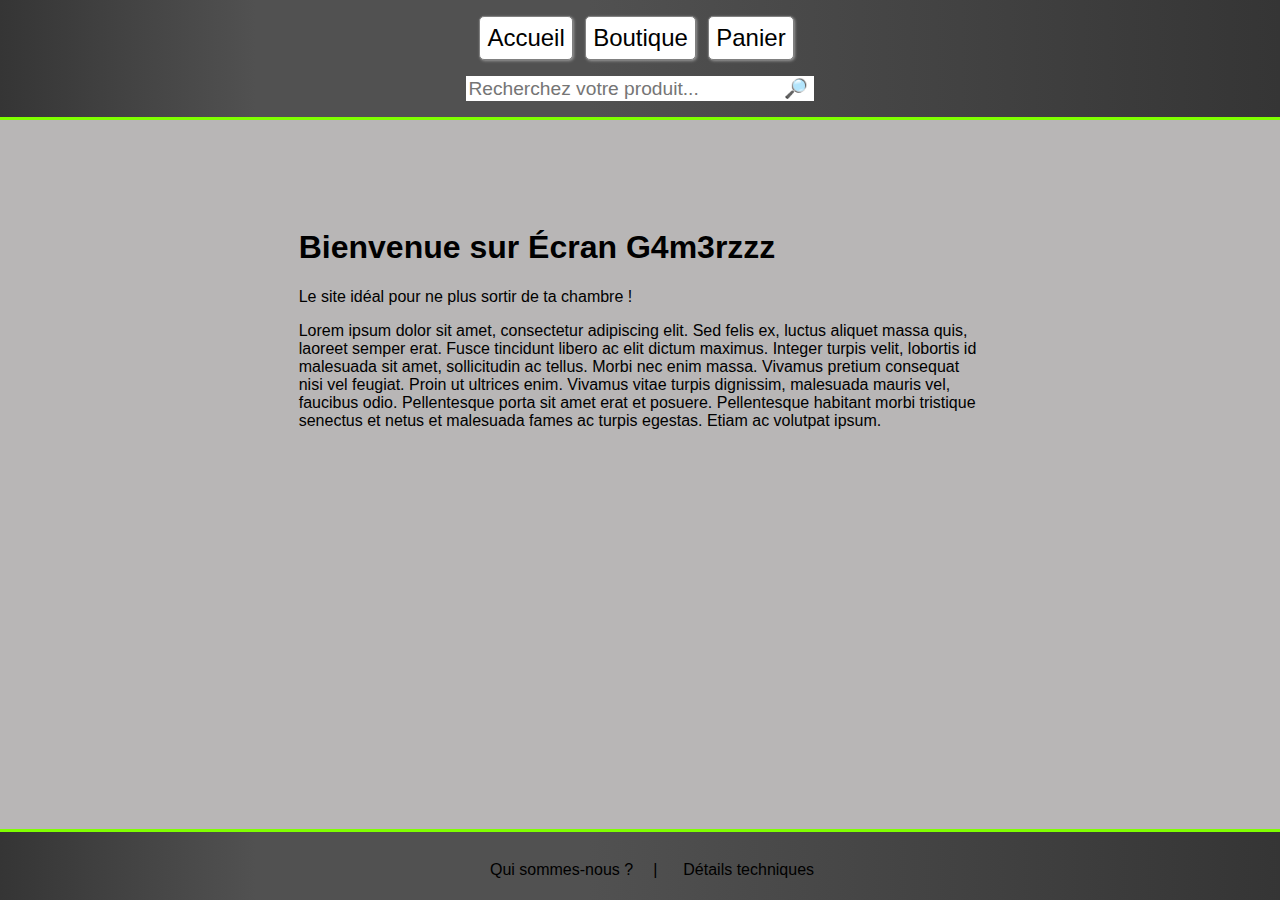
==== index.html @ c2489e90 "Modif Panier+Boutique (principalement) (lire pour plus de détails)" ====
<!DOCTYPE html>
<html>
	<head>
		<meta charset="utf-8">
		<link rel="stylesheet" type="text/css" href="assets/style.css">
		<title>Accueil</title>
	</head>
  
	<body>
		<header>
			<!-- <a href="index.html"><img src="assets/images/Logo 4K 120Hz.PNG" alt="Logo Écran G4m3rzzZ" /></a> -->
			<nav>
				<ul>
					<li><a href="index.html">Accueil</a></li>
					<li><a href="Boutique.html">Boutique</a></li>
					<li><a href="Panier_vide.html">Panier</a></li>
				</ul>
			</nav>
			<form action="Boutique.html" class="recherche">
				<input type="text" placeholder="Recherchez votre produit..." class="recherche">
					<button type="submit">&#128270;</button>
				</input>
			</form>
		</header>
		
		<article>
			<div class='bord'></div>
			<section id="content">
				<h1>Bienvenue sur Écran G4m3rzzz</h1>
				<p>Le site idéal pour ne plus sortir de ta chambre !</p>
				
				<p>Lorem ipsum dolor sit amet, consectetur adipiscing elit. Sed felis ex, luctus aliquet 
				massa quis, laoreet semper erat. Fusce tincidunt libero ac elit dictum maximus. 
				Integer turpis velit, lobortis id malesuada sit amet, sollicitudin ac tellus. 
				Morbi nec enim massa. Vivamus pretium consequat nisi vel feugiat. Proin ut ultrices enim. 
				Vivamus vitae turpis dignissim, malesuada mauris vel, faucibus odio. 
				Pellentesque porta sit amet erat et posuere. Pellentesque habitant morbi tristique senectus 
				et netus et malesuada fames ac turpis egestas. Etiam ac volutpat ipsum.</p>
			</section>
			<div class='bord'></div>
		</article>
		<footer>
			<ul>
				<li><a href="Qui_sommes_nous.html">Qui sommes-nous ?</a></li>
				<li><a href="Details_techniques.html">Détails techniques</li>
			</ul>
		</footer>
	</body>
</html>
---- assets/style.css ----
body{
	background-color: #b8b6b6;
	display:flex; 
	flex-direction:column;
	min-width: 364px;
	font-family: sans-serif;
}

header {
	position : fixed;
	top : 0;
	left: 0;
	right : 0;
	background-image : url("images/Logo\ 4K\ 120Hz.PNG");
	background-repeat: no-repeat;
	background : linear-gradient(90deg,#353535 0,#515151 20%,#515151 46%,#353535);
	display: flex;
	align-items: center;
	justify-content: center;
	border-bottom: solid chartreuse;
	flex-direction: column;
}

header img {
	height : 131px;
	width: 200px;
	display: flex;
	justify-content: flex-start;
}

ul {
	list-style-type: none; 
	display : flex;
	justify-content : center;
}

li > a {
	text-decoration : none;
	color : inherit;
}

a:hover {
	color : #666666;
}

a:target {
	font-weight: bold;
}

nav ul{
	padding: 0 15px 0 20px;
}


nav ul li{
	border : 1px solid gray;
	border-radius : 5px;
	padding : 0.30em;
	margin-right : 0.5em;
	box-shadow : 1px 1px 3px #999;
	font-size : 1.5em;
	background-color: white;
}
form.recherche {
	display: flex;
	margin-bottom: 1em;
}

input.recherche {
	display: block;
	clear : both;
	width: 16em;
	border: none;
	font-size: 1.2em;
}

button {
	background-color: white;
  	border: none;
  	color: white;
  	text-align: right;
  	text-decoration: none;
  	display: inline-block;
  	font-size: 1.2em;
  	margin: 0;
  	cursor: pointer;
}

article {
	display: flex;
}

#content {
	margin-top : 200px;
	margin-bottom: 200px;
	padding-left: 5%;
	padding-right: 5%;
}

#boutique {
	display: block;
	margin : 0 auto;
}

#liste_produit {
	display : grid;
	grid-template-rows: repeat(6,20%);
	text-align: center;
}

#liste_panier {
	display : grid;
	grid-template-rows: 20%;
	text-align: center;
}

.image_produit img {
	width: 100%;
	max-height: 130px;
}

.produit {
	justify-content: center;
	display : grid;
	grid-template-columns: 20% 40% 15% 15% 10%;
	align-items: center;
	background: white;
	border-bottom: solid 1px #b8b6b6; 
}

.dispo {
	color : green;
}

.ndispo {
	color : orangered;
}

.produit_panier {
	display : grid;
	grid-template-columns: 20% 39% 25% 10% 6%;
	align-items: center;
	justify-items: center;
	background: white;
}

.poubelle:hover{
	color : red;
	cursor: pointer;
}
input.poubelle {
	background-color: white;
	border: none;
	color : black;
	font-weight : bold;
	font-size: large;
}

li.panier_vide > a {
	text-decoration: underline;
	color : blue;
}

li.panier_vide > img {
	height : 200px;
}
li.panier_vide {
	font-size: 2em;
	text-emphasis: bold;
}

ul.panier_vide {
	flex-direction: column;
	align-items: center;
}

footer {
	background : linear-gradient(90deg,#353535 0,#515151 20%,#515151 46%,#353535);
	position : fixed;
	bottom : 0;
	left : 0;
	right : 0;
	border-top: solid chartreuse;
}

#main-footer {
	background : linear-gradient(90deg,#353535 0,#515151 20%,#515151 46%,#353535);
	margin-top: auto;
	position: relative;
	border-top :solid chartreuse;
	margin-left : -8px;
	margin-right : -8px;
	margin-bottom : -8px;
}

footer ul {
	clear : both;
}

footer ul li {
	padding : 5px;
	margin-right : 1em;
	margin-top : 0.5em;
}

footer ul li:nth-child(1)::after {
	content: "|";
	margin-left : 20px;
}

@media (min-width: 1200px) {

	#content {
		margin-top : 200px;
		margin-left : 18%;
		margin-right : 18%;
	}


}
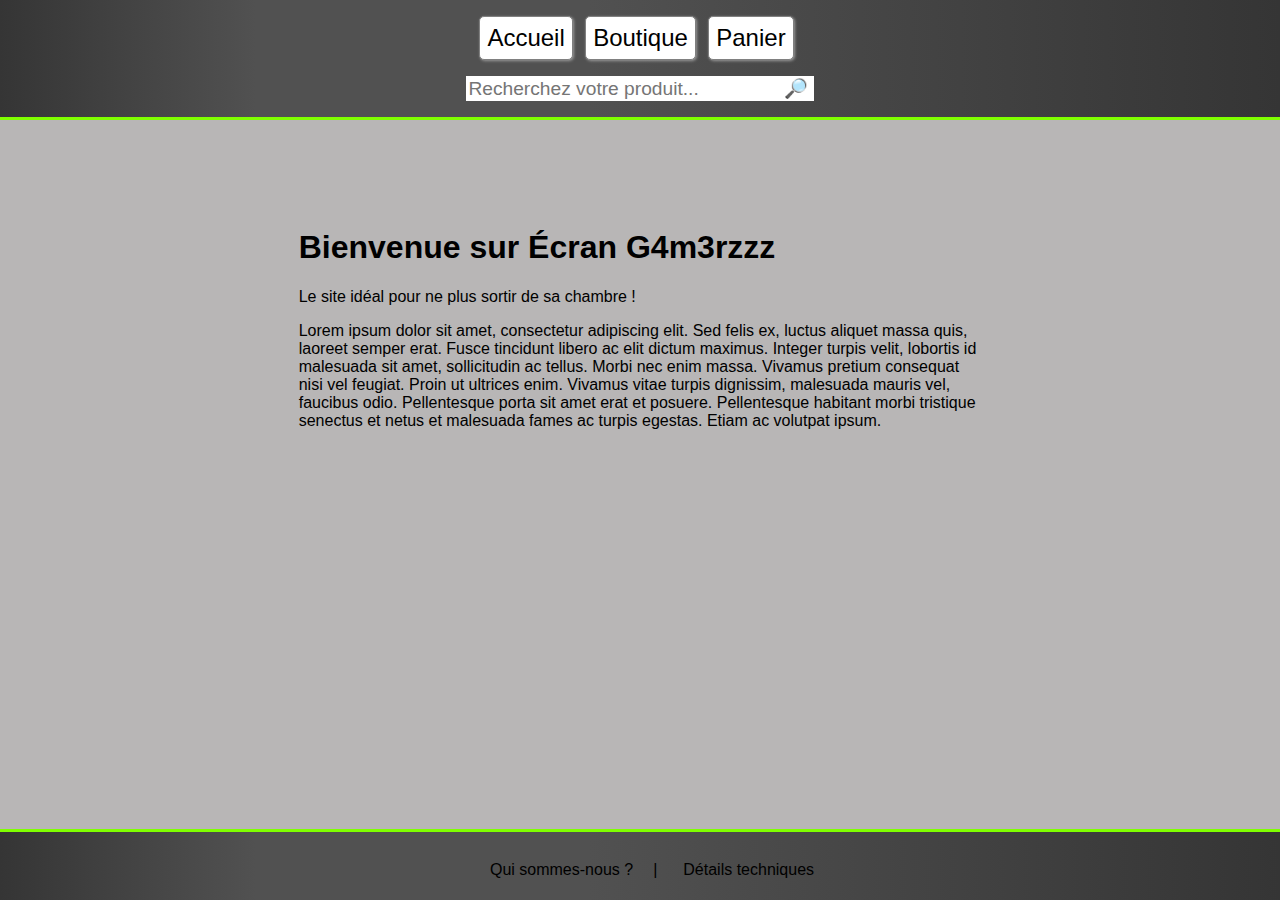
==== commit 40060a19: "Commit 20:00" ====
--- a/index.html
+++ b/index.html
@@ -27,7 +27,7 @@
 			<div class='bord'></div>
 			<section id="content">
 				<h1>Bienvenue sur Écran G4m3rzzz</h1>
-				<p>Le site idéal pour ne plus sortir de ta chambre !</p>
+				<p>Le site idéal pour ne plus sortir de sa chambre !</p>
 				
 				<p>Lorem ipsum dolor sit amet, consectetur adipiscing elit. Sed felis ex, luctus aliquet 
 				massa quis, laoreet semper erat. Fusce tincidunt libero ac elit dictum maximus. 
--- a/assets/style.css
+++ b/assets/style.css
@@ -61,6 +61,7 @@
 	font-size : 1.5em;
 	background-color: white;
 }
+
 form.recherche {
 	display: flex;
 	margin-bottom: 1em;
@@ -104,7 +105,7 @@
 
 #liste_produit {
 	display : grid;
-	grid-template-rows: repeat(6,20%);
+	grid-template-rows: repeat(6,8em);
 	text-align: center;
 }
 
@@ -112,6 +113,10 @@
 	display : grid;
 	grid-template-rows: 20%;
 	text-align: center;
+}
+
+.description_produit a {
+	color : black;
 }
 
 .image_produit img {
@@ -156,6 +161,50 @@
 	font-size: large;
 }
 
+#page_description {
+	display : grid ;
+}
+
+.elem_descri {
+	display : grid;
+	grid-template-columns: 40% 60%;
+	border-bottom: 2px solid rgb(100, 100, 100);
+	padding : 5px;
+}
+
+.elem_descri:last-child {
+	border-bottom: none;
+}
+
+
+.titre_descri {
+	font-weight: bold;
+}
+
+#produit_resum {
+	display: flex;
+	flex-direction: column;
+	justify-content: center;
+}
+
+#produit_resum > a {
+	align-self: flex-start;
+	border : 1px solid gray;
+	border-radius : 5px;
+	padding : 0.30em;
+	margin-right : 0.5em;
+	box-shadow : 1px 1px 3px #999;
+	font-size : 1.5em;
+	background-color: white;
+	text-decoration: none;
+	color : black;
+}
+
+#produit_resum a:hover {
+	color : #666666;
+}
+
+
 li.panier_vide > a {
 	text-decoration: underline;
 	color : blue;
@@ -173,6 +222,23 @@
 	flex-direction: column;
 	align-items: center;
 }
+
+.paiement_cb {
+	display: none;
+}
+
+.paiement_pp {
+	display: none;
+}
+
+#cb:checked ~ .paiement_cb {
+	display: block;
+}
+
+#pp:checked ~ .paiement_pp {
+	display : block;
+}
+
 
 footer {
 	background : linear-gradient(90deg,#353535 0,#515151 20%,#515151 46%,#353535);
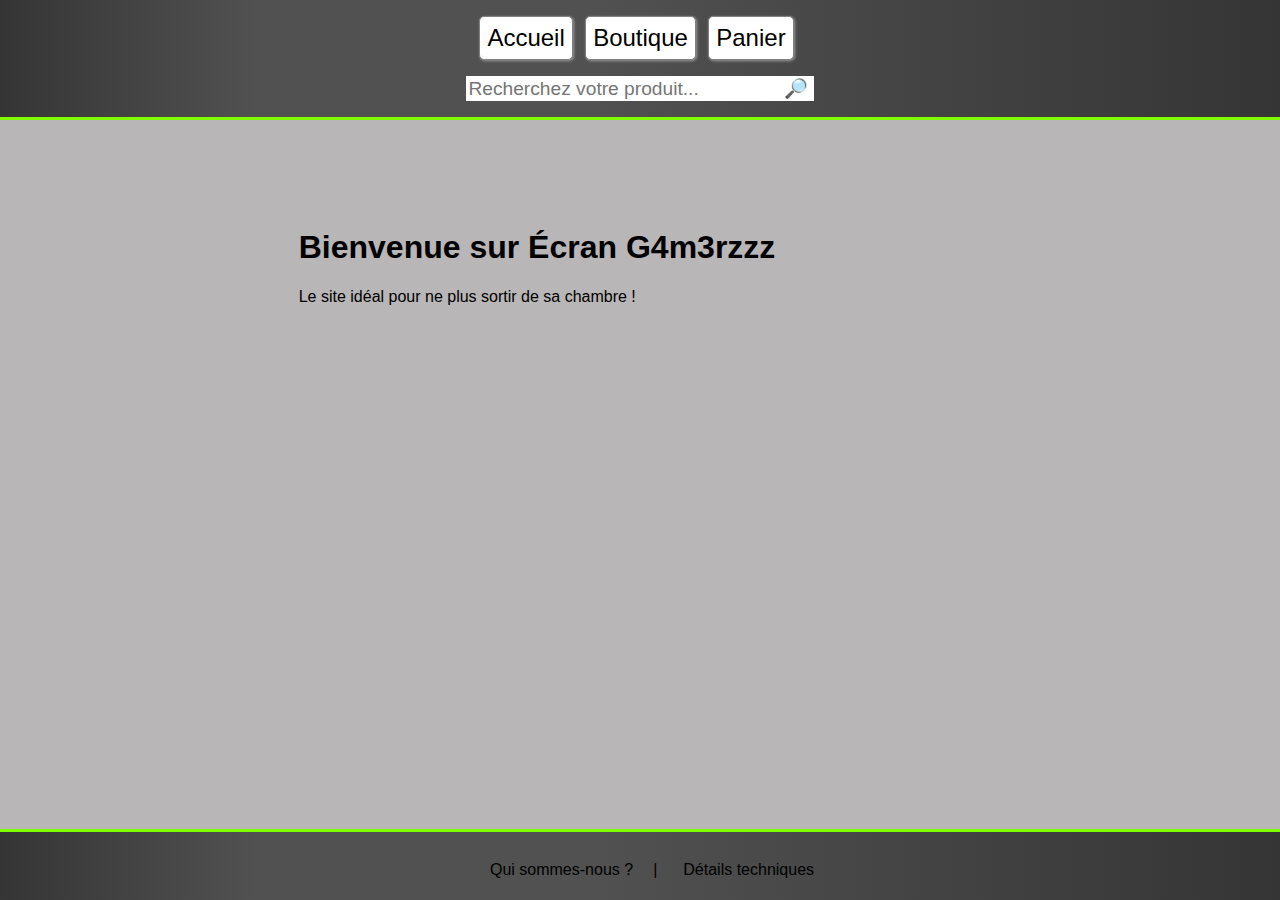
==== commit f0a89c10: "Commit 22:39" ====
--- a/index.html
+++ b/index.html
@@ -29,13 +29,7 @@
 				<h1>Bienvenue sur Écran G4m3rzzz</h1>
 				<p>Le site idéal pour ne plus sortir de sa chambre !</p>
 				
-				<p>Lorem ipsum dolor sit amet, consectetur adipiscing elit. Sed felis ex, luctus aliquet 
-				massa quis, laoreet semper erat. Fusce tincidunt libero ac elit dictum maximus. 
-				Integer turpis velit, lobortis id malesuada sit amet, sollicitudin ac tellus. 
-				Morbi nec enim massa. Vivamus pretium consequat nisi vel feugiat. Proin ut ultrices enim. 
-				Vivamus vitae turpis dignissim, malesuada mauris vel, faucibus odio. 
-				Pellentesque porta sit amet erat et posuere. Pellentesque habitant morbi tristique senectus 
-				et netus et malesuada fames ac turpis egestas. Etiam ac volutpat ipsum.</p>
+				
 			</section>
 			<div class='bord'></div>
 		</article>
--- a/assets/style.css
+++ b/assets/style.css
@@ -105,7 +105,7 @@
 
 #liste_produit {
 	display : grid;
-	grid-template-rows: repeat(6,8em);
+	grid-template-rows: repeat(6,10em);
 	text-align: center;
 }
 
@@ -187,7 +187,7 @@
 	justify-content: center;
 }
 
-#produit_resum > a {
+#produit_resum > div {
 	align-self: flex-start;
 	border : 1px solid gray;
 	border-radius : 5px;
@@ -199,11 +199,29 @@
 	text-decoration: none;
 	color : black;
 }
-
-#produit_resum a:hover {
+#produit_resum > div > a {	
+	text-decoration: none;
+	color : black;
+}
+
+#prix_prod{
+	border-right: 3px solid gray;
+	padding-right: 10px;
+}
+
+#produit_resum > div > a:hover {
 	color : #666666;
 }
 
+div.image_produit img {
+    padding-left: 3px;
+}
+
+#liste_panier {
+	display : grid;
+	grid-template-rows: repeat(2,10em);
+	text-align: center;
+}
 
 li.panier_vide > a {
 	text-decoration: underline;
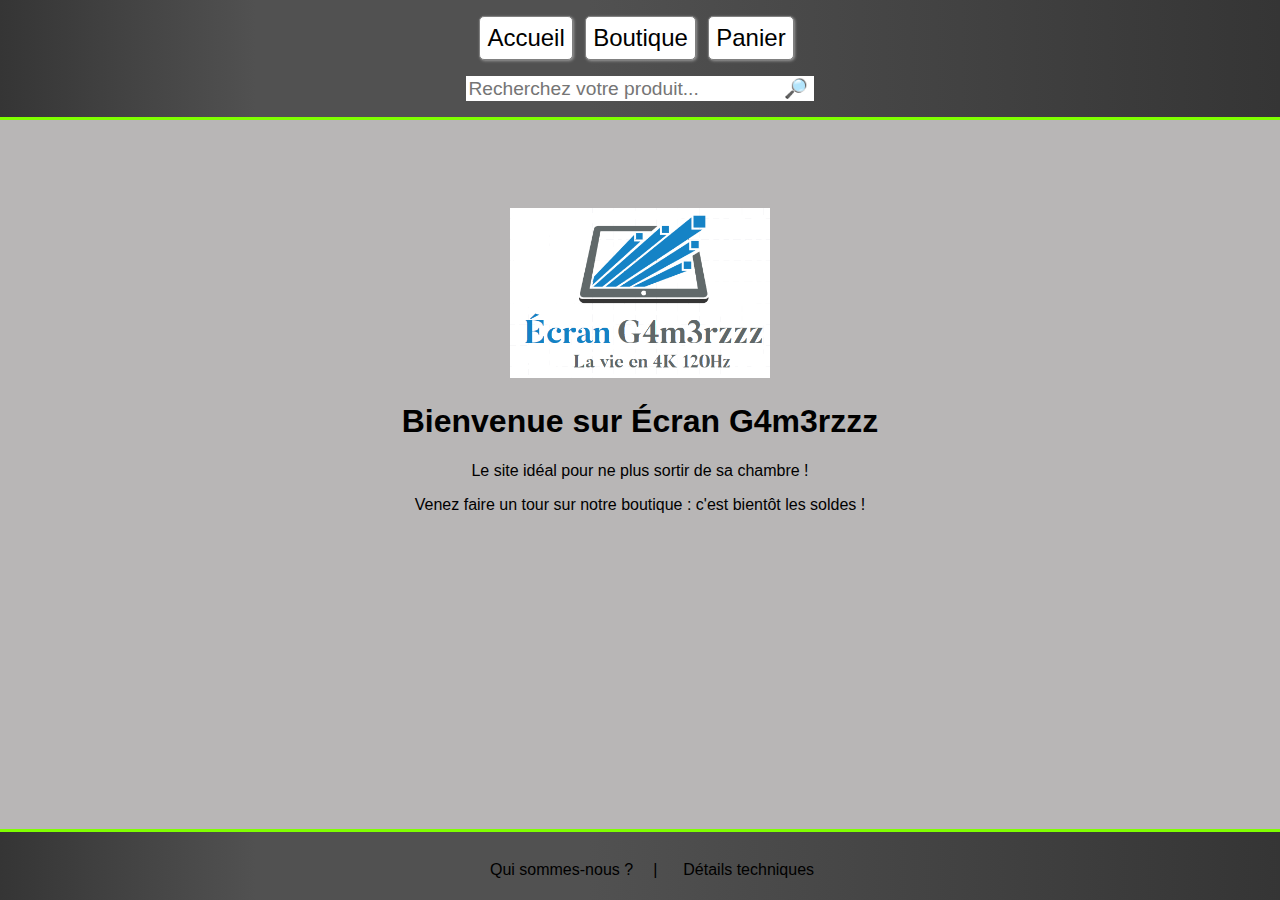
==== commit c8a174bc: "Ajout text-align : center à #content, ajout banniere page home" ====
--- a/index.html
+++ b/index.html
@@ -23,13 +23,14 @@
 			</form>
 		</header>
 		
-		<article>
+		<article class="home">
 			<div class='bord'></div>
 			<section id="content">
+				<img src="assets/images/Logo 4K 120Hz.PNG" alt="Logo Écran G4m3rzzZ" id="banniere"/>
 				<h1>Bienvenue sur Écran G4m3rzzz</h1>
 				<p>Le site idéal pour ne plus sortir de sa chambre !</p>
-				
-				
+				<a href="Boutique.html"><p>Venez faire un tour sur notre boutique : c'est bientôt les soldes !</p></a>
+
 			</section>
 			<div class='bord'></div>
 		</article>
--- a/assets/style.css
+++ b/assets/style.css
@@ -21,11 +21,9 @@
 	flex-direction: column;
 }
 
-header img {
-	height : 131px;
-	width: 200px;
-	display: flex;
-	justify-content: flex-start;
+#banniere {
+	height : 170px;
+	width: 260px;
 }
 
 ul {
@@ -34,7 +32,7 @@
 	justify-content : center;
 }
 
-li > a {
+li > a, section > a {
 	text-decoration : none;
 	color : inherit;
 }
@@ -78,7 +76,6 @@
 button {
 	background-color: white;
   	border: none;
-  	color: white;
   	text-align: right;
   	text-decoration: none;
   	display: inline-block;
@@ -91,11 +88,24 @@
 	display: flex;
 }
 
+article.commande, article.home {
+	justify-content: center;
+}
+
+section.commande {
+	text-align: center;
+	margin-top : 105px;
+	margin-bottom: 150px;
+	padding-left: 5%;
+	padding-right: 5%;
+}
+
 #content {
 	margin-top : 200px;
 	margin-bottom: 200px;
 	padding-left: 5%;
 	padding-right: 5%;
+	text-align: center;
 }
 
 #boutique {
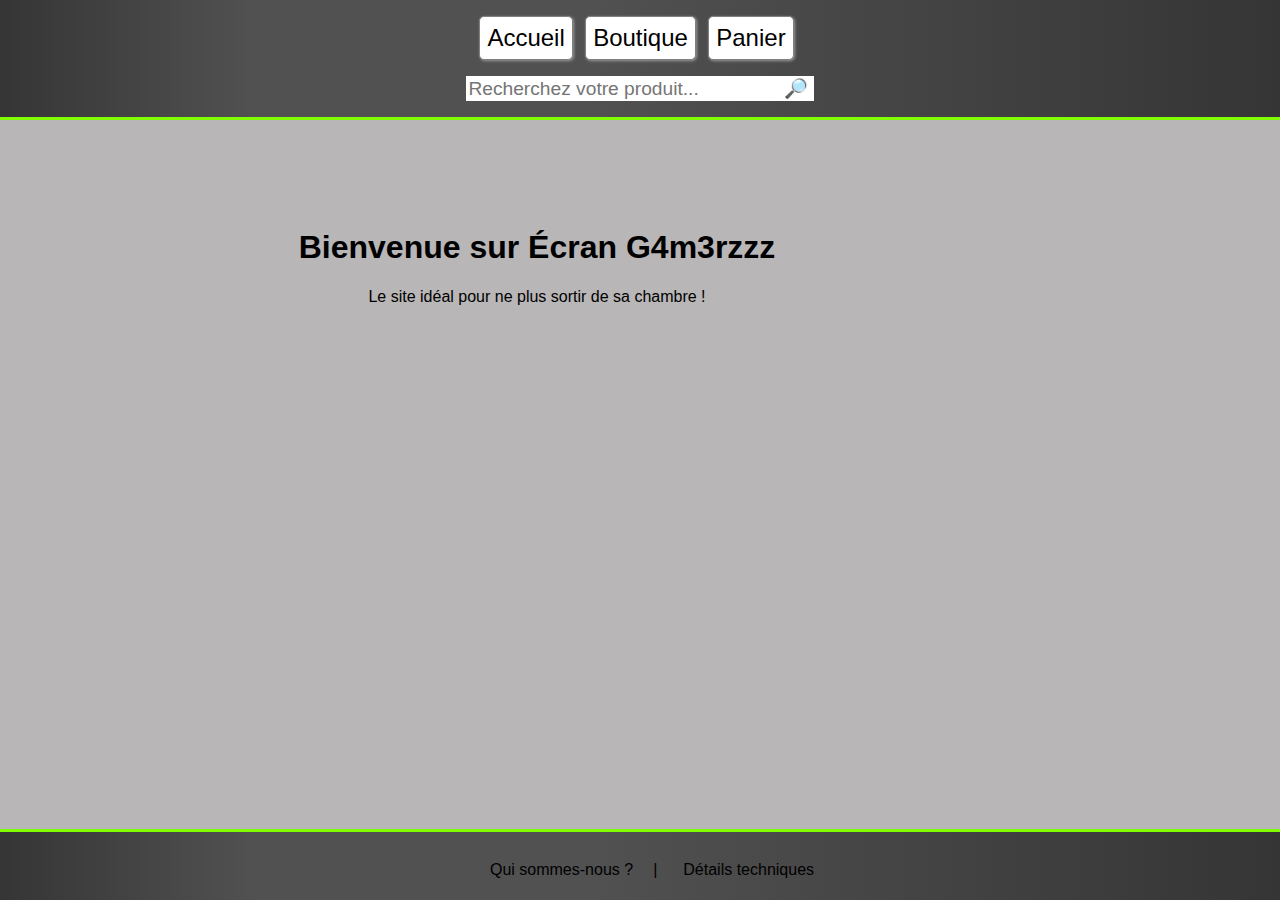
==== commit ecf7a801: "Commit 23:43" ====
--- a/index.html
+++ b/index.html
@@ -23,21 +23,20 @@
 			</form>
 		</header>
 		
-		<article class="home">
+		<article>
 			<div class='bord'></div>
 			<section id="content">
-				<img src="assets/images/Logo 4K 120Hz.PNG" alt="Logo Écran G4m3rzzZ" id="banniere"/>
 				<h1>Bienvenue sur Écran G4m3rzzz</h1>
 				<p>Le site idéal pour ne plus sortir de sa chambre !</p>
-				<a href="Boutique.html"><p>Venez faire un tour sur notre boutique : c'est bientôt les soldes !</p></a>
-
+				
+				
 			</section>
 			<div class='bord'></div>
 		</article>
 		<footer>
 			<ul>
 				<li><a href="Qui_sommes_nous.html">Qui sommes-nous ?</a></li>
-				<li><a href="Details_techniques.html">Détails techniques</li>
+				<li><a href="Details_techniques.html">Détails techniques</a></li>
 			</ul>
 		</footer>
 	</body>
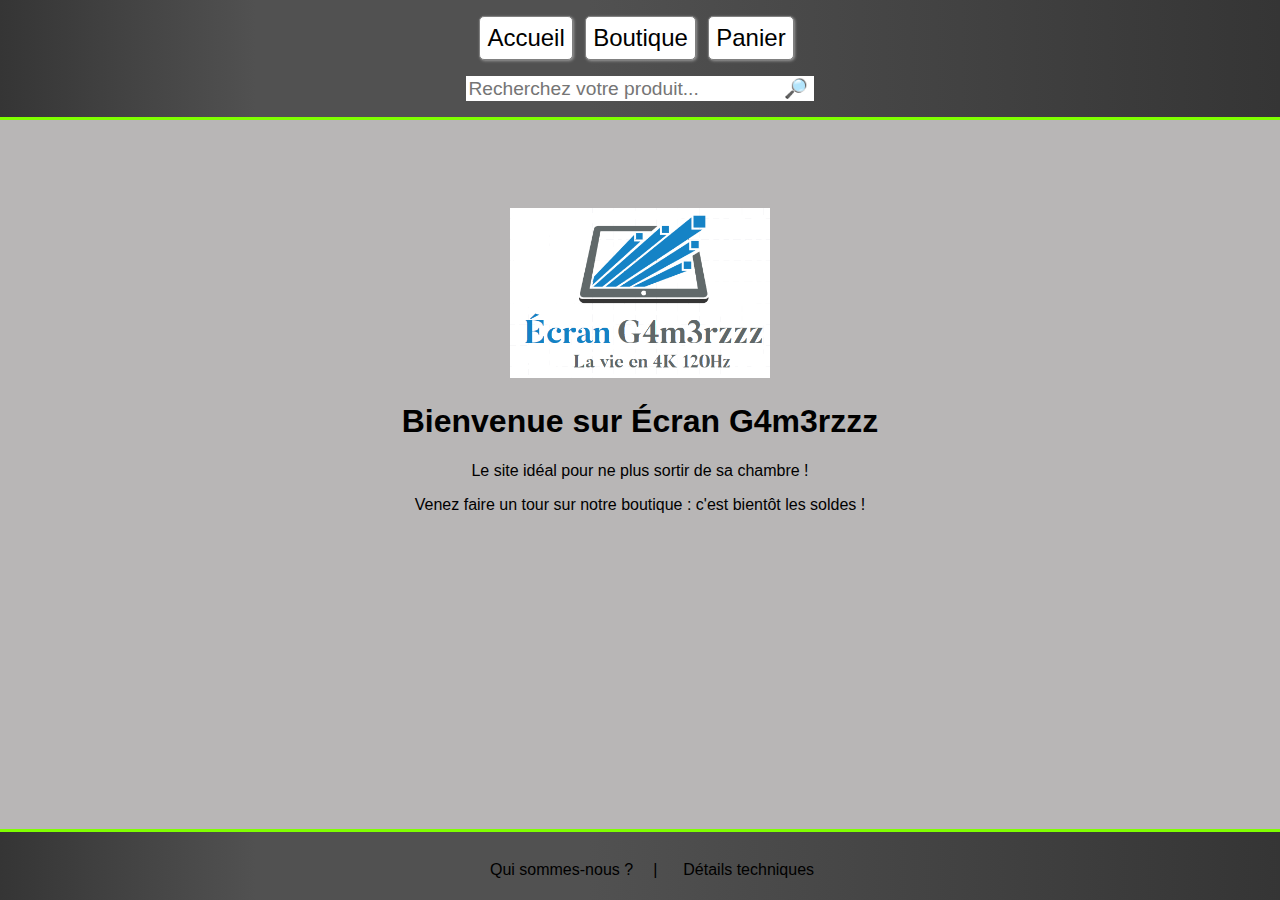
==== commit d0596668: "Merge branch 'master' of https://github.com/flomon37/projet-web" ====
--- a/index.html
+++ b/index.html
@@ -23,13 +23,14 @@
 			</form>
 		</header>
 		
-		<article>
+		<article class="home">
 			<div class='bord'></div>
 			<section id="content">
+				<img src="assets/images/Logo 4K 120Hz.PNG" alt="Logo Écran G4m3rzzZ" id="banniere"/>
 				<h1>Bienvenue sur Écran G4m3rzzz</h1>
 				<p>Le site idéal pour ne plus sortir de sa chambre !</p>
-				
-				
+				<a href="Boutique.html"><p>Venez faire un tour sur notre boutique : c'est bientôt les soldes !</p></a>
+
 			</section>
 			<div class='bord'></div>
 		</article>
